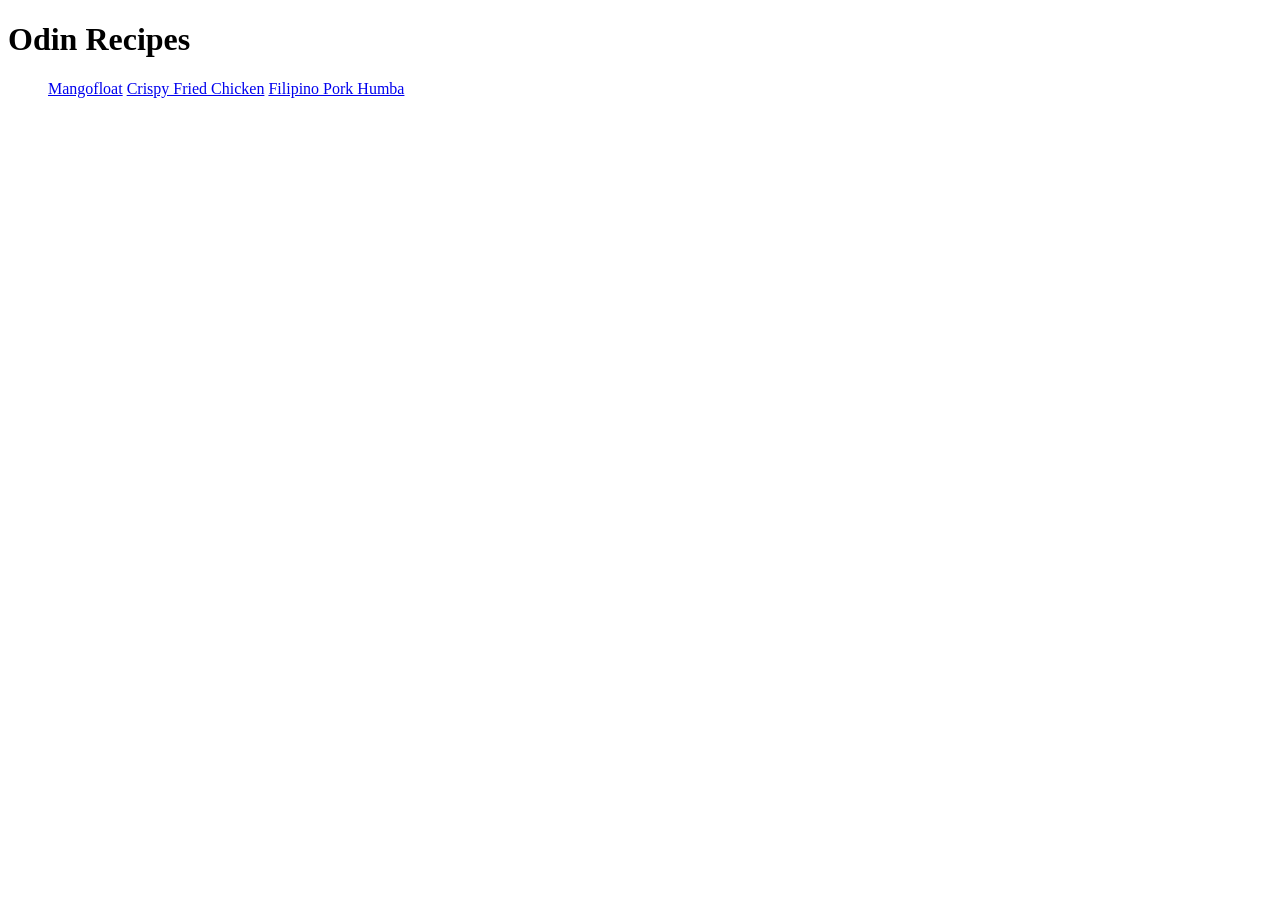
==== index.html @ 6ae48347 "Add recipes for fried chicken, humba, and mango float, and update README" ====
<!DOCTYPE html>
<html lang="en">
<head>
    <meta charset="UTF-8">
    <meta name="viewport" content="width=device-width, initial-scale=1.0">
    <title>Odin Recipes</title>
</head>
<body>
    <h1>Odin Recipes</h1>
    <ul>
    <a href="recipes/mangofloat.html">Mangofloat</a>
    <a href="recipes/fried-chicken.html">Crispy Fried Chicken</a>
    <a href="recipes/humba.html">Filipino Pork Humba</a>
    </ul>
</body>
</html>
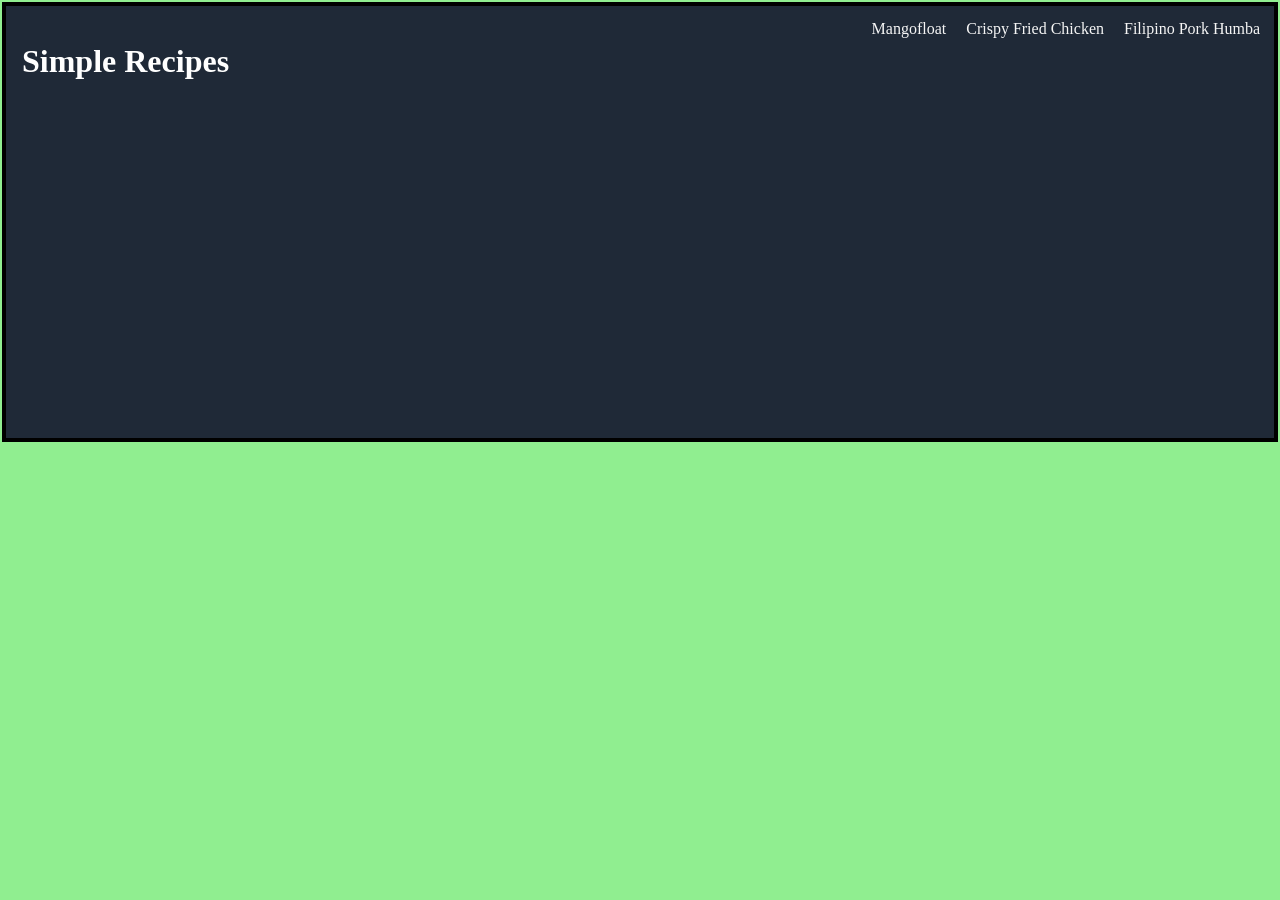
==== commit 6182a4c4: "added layout of CSS in ALL pages" ====
--- a/index.html
+++ b/index.html
@@ -3,14 +3,17 @@
 <head>
     <meta charset="UTF-8">
     <meta name="viewport" content="width=device-width, initial-scale=1.0">
-    <title>Odin Recipes</title>
+    <title>Simple Recipes</title>
+     <link rel="stylesheet" href="styles.css">
 </head>
 <body>
-    <h1>Odin Recipes</h1>
-    <ul>
-    <a href="recipes/mangofloat.html">Mangofloat</a>
-    <a href="recipes/fried-chicken.html">Crispy Fried Chicken</a>
-    <a href="recipes/humba.html">Filipino Pork Humba</a>
-    </ul>
+    <div class="Background-main">
+    <h1>Simple Recipes</h1>
+        <div class="menu-container">
+            <a href="recipes/mangofloat.html">Mangofloat</a>
+            <a href="recipes/friedchicken.html">Crispy Fried Chicken</a>
+            <a href="recipes/humba.html">Filipino Pork Humba</a>
+        </div>
+    </div>
 </body>
 </html>
--- a/styles.css
+++ b/styles.css
@@ -0,0 +1,209 @@
+.Background-main{
+    background-color: #1F2937;
+    border: 4px solid black;
+    padding: 16px;
+    margin: 2px;
+    height: 400px;
+}
+    h1{
+        color: white;
+    }
+
+    .menu-container {
+        position: absolute;
+        top: 20px;
+        right: 20px;
+        left: 40px;
+        display: flex;
+        flex-direction: row;
+        justify-content: flex-end; 
+        gap: 20px;               
+    }
+    body{
+        background-color: lightgreen;
+        margin: 0;
+    }
+
+    .menu-container a{
+       color: whitesmoke;
+       text-decoration: none;
+    }
+
+    .menu-container a:hover{
+        color: gold;
+    }
+
+
+.Background-mango{
+    background-color: rgb(192, 243, 116);
+    border: 4px solid black;
+    padding: 16px;
+    margin: 2px;
+}
+ .recipe-img {
+    position: absolute;
+    top: 20px;
+    right: 20px;
+    max-width: 25%;
+    height: auto;
+    border-radius: 8px;
+    margin:15px;
+    border: 3px solid wheat;
+ }
+
+    .Description1{
+        height: 220x;
+        padding: 12px;
+        background: rgb(230, 239, 208);
+        border: 4px solid gold;
+        display: flex;
+        flex-direction: column;
+        gap: 15px;
+        
+    }
+        .Description #Subdescriptionmango1,
+        .Description #Subdescriptionmango2{
+            min-height: 40px;
+            padding: 5px;
+            background-color: goldenrod;
+            border: 2px solid gold;
+            display: flex;
+    }
+
+    .Ingredients{
+        height: 220px;
+        padding: 10px;
+        background: rgb(230, 239, 208);
+        border: 4px solid gold;
+        display: flex;
+        flex-direction: row;
+        flex-wrap: wrap;
+        align-items: center;
+        justify-content: center;
+        gap: 15px;
+    }
+        .Ingredients #list{
+            min-height: 40px;
+            padding: 5px;
+            background-color: goldenrod;
+            border: 4px solid gold;
+            display: flex;
+            align-items: center;
+            justify-content: center;
+            text-align: center;
+            list-style-position: inside;
+    }
+    
+    .Steps{
+        padding: 12px;
+        background: rgb(230, 239, 208);
+        border: 4px solid gold;
+        display: flex;
+        flex-direction: column;
+        gap: 10px;
+        list-style-position: inside;
+    }
+        .Steps .step{
+            background: rgb(230, 239, 208);
+            min-height: 40px;
+            padding: 5px;
+            background-color: goldenrod;
+            border: 2px solid gold;
+            display: flex;
+    }
+    .Background-chicken {
+        background-color: rgb(255, 69, 0);
+        border: 4px solid black;
+        padding: 16px;
+        margin: 2px;
+        position: relative;
+        }
+
+        .Background-chicken .Description2,
+        .Background-chicken .Ingredients,
+        .Background-chicken .Steps {
+            background: rgb(255, 235, 230);
+        }
+
+        .Background-chicken .Description2 {
+            height: 80px;
+            border: 4px solid gold;
+            padding: 15px;
+            background-color: rgb(230, 239, 208);
+            display: flex;
+            flex-direction: column;
+            align-items: center;
+            justify-content: center;
+            text-align: center;
+            gap: 10px;
+}
+
+        .Background-chicken .Description2 #Subdescriptionchicken1,
+        .Background-chicken .Ingredients #list,
+        .Background-chicken .Steps .step {
+            background-color: rgb(240, 110, 30);
+            color: white;
+    }
+
+        .Background-humba {
+        background-color: rgb(150, 103, 60);
+        border: 4px solid black;
+        padding: 16px;
+        margin: 2px;
+        position: relative;
+        }
+
+        .Background-humba h1,
+        .Background-humba h2 {
+            color: rgb(255, 215, 0);
+        }
+
+        .Background-humba .Description3{
+            height: 80px;
+            border: 4px solid gold;
+            padding: 15px;
+            background-color: rgb(230, 239, 208);
+            display: flex;
+            flex-direction: column;
+            align-items: center;
+            justify-content: center;
+            text-align: center;
+            gap: 10px;
+
+        }
+        .Background-humba .Ingredients{
+            height: 320px;
+            padding: 10px;
+            background: rgb(230, 239, 208);
+            border: 4px solid gold;
+            display: flex;
+            flex-direction: row;
+            flex-wrap: wrap;
+            align-items: center;
+            justify-content: center;
+            gap: 15px;
+        }
+        .Background-humba .Steps {
+            background: rgb(245, 235, 225);
+            color: black;
+        }
+
+        .Background-humba .Description3 #Subdescription1,
+        .Background-humba .Ingredients #list,
+        .Background-humba .Steps .step {
+            background-color: rgb(150, 103, 60);
+            color: white;
+    }
+         .recipe-img-humba {
+            position: absolute;
+            top: 20px;
+            right: 20px;
+            max-width: 13%;
+            height: auto;
+            border-radius: 8px;
+            margin:15px;
+            border: 3px solid wheat;
+    }
+
+    
+  
